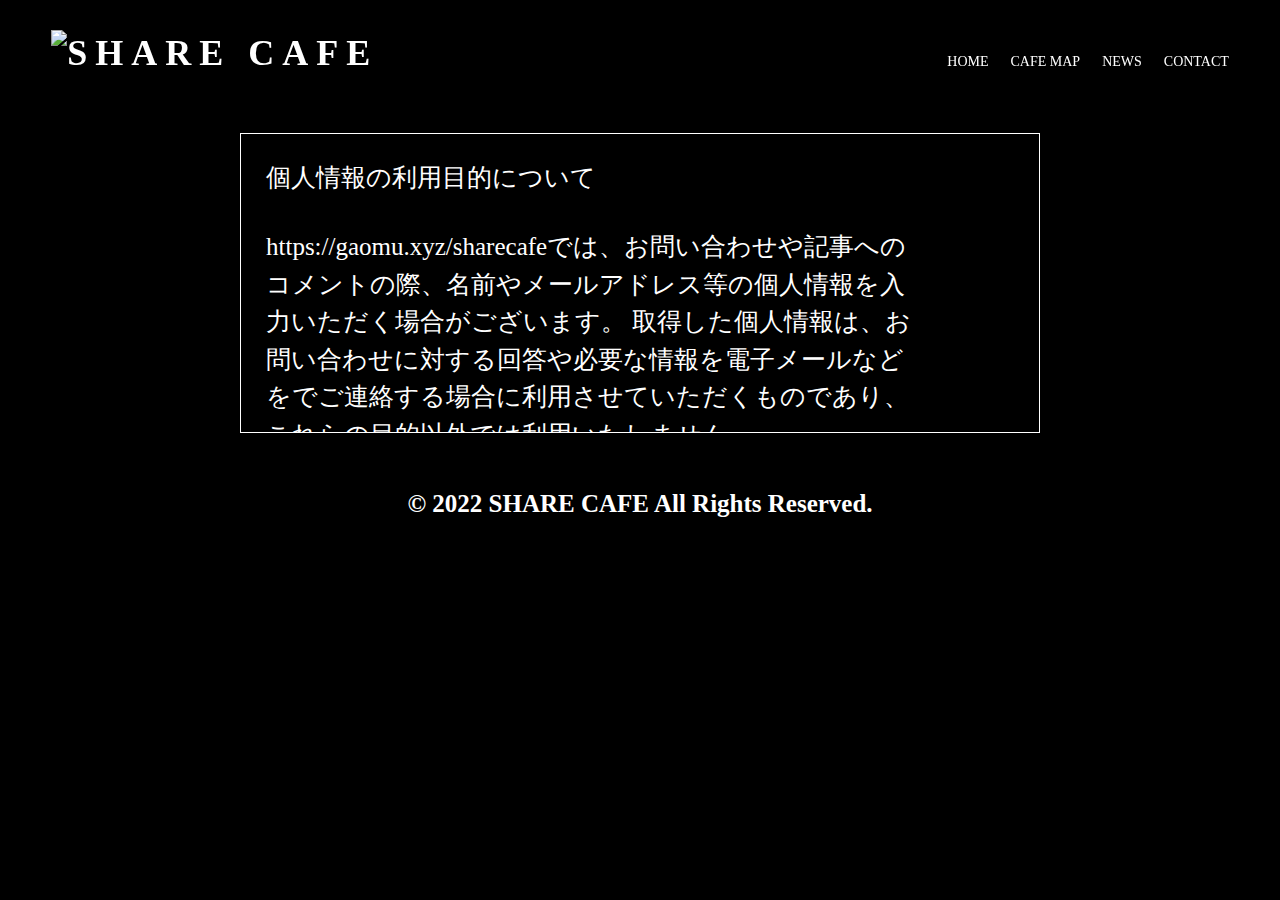
==== privacy.html @ 10fd426d "Rename purivacy.3html to privacy.html" ====
<!DOCTYPE html>  
<html lang="ja">
    <head>
        <meta charset="UTF-8">
        <title>プライバシーポリシー</title>
        <link rel="stylesheet" href="stylesheet3.css">
        <body style="background-color:black;">
            <meta http-equiv="Content-Type" content="text/html; charset=utf-8" />
     
     <style>
            #sort {
                display: flex;
                flex-wrap: wrap;
            }
            div {
              margin-right: 100px;
            }
        </style>
      </hed>
      
      <body style="margin:0;margin-left:0;'>
      
      <body>
        <div id="wrapper">
            <header>
            <h1><a href="index.html"><img src="images/logo.jpg"widht="auto"height="auto"alt="SHARE CAFE"></a>
            </h1>
                 <nav class="pc-nav">
                 <ul>
                     <li><a href="index.html#head">HOME</a></li>
                     <li><a href="index.html#MAP">CAFE MAP</a></li>
                     <li><a href="index.html#NEWS">NEWS</a></li>
                     <li><a href="index.html#CONTACT">CONTACT</a></li>
                 </ul>
                 </nav>
            </header>
            
            
　　　　　　　　　　　<!-- privacy-policy -->
<div class="privacy-policy">
    <div class="privacy-policy__item">
        <p class="privacy-policy__item__title">個人情報の利用目的について</p>
        <p class="privacy-policy__item__desc">https://gaomu.xyz/sharecafeでは、お問い合わせや記事へのコメントの際、名前やメールアドレス等の個人情報を入力いただく場合がございます。
取得した個人情報は、お問い合わせに対する回答や必要な情報を電子メールなどをでご連絡する場合に利用させていただくものであり、これらの目的以外では利用いたしません。</p>
    </div>
    <div class="privacy-policy__item">
        <p class="privacy-policy__item__title">広告について</p>
        <p class="privacy-policy__item__desc">https://gaomu.xyz/sharecafeでは、第三者配信の広告サービス（Googleアドセンス、A8.net）を利用しており、ユーザーの興味に応じた商品やサービスの広告を表示するため、クッキー（Cookie）を使用しております。
クッキーを使用することで当サイトはお客様のコンピュータを識別できるようになりますが、お客様個人を特定できるものではありません。

Cookieを無効にする方法やGoogleアドセンスに関する詳細は「広告 – ポリシーと規約 – Google」をご確認ください。

また、https://gaomu.xyz/sharecafeは、Amazon.co.jpを宣伝しリンクすることによってサイトが紹介料を獲得できる手段を提供することを目的に設定されたアフィリエイトプログラムである、Amazonアソシエイト・プログラムの参加者です。
</p>
    </div>
    <div class="privacy-policy__item">
        <p class="privacy-policy__item__title">アクセス解析ツールについて</p>
        <p class="privacy-policy__item__desc">当ブログでは、Googleによるアクセス解析ツール「Googleアナリティクス」を利用しています。このGoogleアナリティクスはトラフィックデータの収集のためにクッキー（Cookie）を使用しております。トラフィックデータは匿名で収集されており、個人を特定するものではありません。</p>
    </div>
    <div class="privacy-policy__item">
        <p class="privacy-policy__item__title">コメントについて</p>
        <p class="privacy-policy__item__desc">https://gaomu.xyz/sharecafeへのコメントを残す際に、IP アドレスを収集しています。
これはブログの標準機能としてサポートされている機能で、スパムや荒らしへの対応以外にこのIPアドレスを使用することはありません。


なお、全てのコメントは管理人が事前にその内容を確認し、承認した上での掲載となります。あらかじめご了承ください。</p>
    </div>
    <div class="privacy-policy__item">
        <p class="privacy-policy__item__title">データの送信先について</p>
        <p class="privacy-policy__item__desc">サイトにコメントを残したことがある場合、私たちが保持するあなたについての個人データ (提供したすべてのデータを含む) をエクスポートファイルとして受け取るリクエストを行うことができます。また、個人データの消去リクエストを行うこともできます。これには、管理、法律、セキュリティ目的のために保持する義務があるデータは含まれません。</p>
    </div>
    <div class="privacy-policy__item">
        <p class="privacy-policy__item__title">免責事項</p>
        <p class="privacy-policy__item__desc">https://gaomu.xyz/sharecafeからのリンクやバナーなどで移動したサイトで提供される情報、サービス等について一切の責任を負いません。

またhttps://gaomu.xyz/sharecafeのコンテンツ・情報について、できる限り正確な情報を提供するように努めておりますが、正確性や安全性を保証するものではありません。情報が古くなっていることもございます。

当サイトに掲載された内容によって生じた損害等の一切の責任を負いかねますのでご了承ください。</p>
    </div>
    <div class="privacy-policy__item">
        <p class="privacy-policy__item__title">リンクについて</p>
        <p class="privacy-policy__item__desc">https://gaomu.xyz/sharecafeは基本的にリンクフリーです。リンクを行う場合の許可や連絡は不要です。

ただし、インラインフレームの使用や画像の直リンクはご遠慮ください。</p>
    </div>
</div>

<div id="footer">
            <p>&copy; 2022 SHARE CAFE All Rights Reserved.</p>
        </div>
    </body>
</html> 
</body>
---- stylesheet3.css ----
@charset "utf-8";


body {
    width: 100%;
	margin: 0;
	padding: 0;
	font-family: "ヒラギノ角ゴ Pro W3", "Hiragino Kaku Gothic Pro", "メイリオ", Meiryo, Osaka, "ＭＳ Ｐゴシック", "MS PGothic", sans-serif;
	color: #333;
	font-size: 13px;
	line-height: 150%;
}


/* -------------------- wrapper -------------------- */
#wrapper {
    width: 100%;
    margin: auto;
    padding: 0px;
    border: 0px;
    background-color: #FFF;	
    top: 10px;
    position: relative;
}

/* -------------------- head -------------------- */
#head {
  	width: auto;
  }
  #head h1 {
 	 width: auto;
 	 margin: auto auto auto auto;
  }
  
  #head{
 	 width: auto;
 	 height: auto;
  }
  

/* -------------------- footer -------------------- */
#footer{
    width: 100%
}

#footer {
	clear: both;
	width: 100%;
	height: auto;
	background: #000000;
	color: #FFF;
	font-weight: bold;
	text-align: center;
}

/*!
 * Font Awesome Free 5.15.4 by @fontawesome - https://fontawesome.com
 * License - https://fontawesome.com/license/free (Icons: CC BY 4.0, Fonts: SIL OFL 1.1, Code: MIT License)
 */


/*
	Dimension by HTML5 UP
	html5up.net | @ajlkn
	Free for personal and commercial use under the CCA 3.0 license (html5up.net/license)
*/

html, body, div, span, applet, object,
iframe, h1, h2, h3, h4, h5, h6, p, blockquote,
pre, a, abbr, acronym, address, big, cite,
code, del, dfn, em, img, ins, kbd, q, s, samp,
small, strike, strong, sub, sup, tt, var, b,
u, i, center, dl, dt, dd, ol, ul, li, fieldset,
form, label, legend, table, caption, tbody,
tfoot, thead, tr, th, td, article, aside,
canvas, details, embed, figure, figcaption,
footer, header, hgroup, menu, nav, output, ruby,
section, summary, time, mark, audio, video {
	margin: 0;
	padding: 0;
	border: 0;
	font-size: 100%;
	font: inherit;
	vertical-align: baseline;}

article, aside, details, figcaption, figure,
footer, header, hgroup, menu, nav, section {
	display: block;}

body {
	line-height: 1;
}

ol, ul {
	list-style: none;
}

blockquote, q {
	quotes: none;
}

	blockquote:before, blockquote:after, q:before, q:after {
		content: '';
		content: none;
	}

table {
	border-collapse: collapse;
	border-spacing: 0;
}

body {
	-webkit-text-size-adjust: none;
}

mark {
	background-color: transparent;
	color: inherit;
}

input::-moz-focus-inner {
	border: 0;
	padding: 0;
}

input, select, textarea {
	-moz-appearance: none;
	-webkit-appearance: none;
	-ms-appearance: none;
	appearance: none;
}

/* Basic */

	@-ms-viewport {
		width: device-width;
	}

	@media screen and (max-width: 480px) {

		html, body {
			min-width: 320px;
		}

	}

	html {
		box-sizing: border-box;
	}

	*, *:before, *:after {
		box-sizing: inherit;
	}

	body {
		background: #1b1f22;
	}

		body.is-preload *, body.is-preload *:before, body.is-preload *:after {
			-moz-animation: none !important;
			-webkit-animation: none !important;
			-ms-animation: none !important;
			animation: none !important;
			-moz-transition: none !important;
			-webkit-transition: none !important;
			-ms-transition: none !important;
			transition: none !important;
		}

/* Type */

	html {
		font-size: 16pt;
	}

		@media screen and (max-width: 1680px) {

			html {
				font-size: 12pt;
			}

		}

		@media screen and (max-width: 736px) {

			html {
				font-size: 11pt;
			}

		}

		@media screen and (max-width: 360px) {

			html {
				font-size: 10pt;
			}

		}

	body, input, select, textarea {
		color: #ffffff;
		font-family: "Source Sans Pro", sans-serif;
		font-weight: 300;
		font-size: 1rem;
		line-height: 1.65;
	}

	a {
		-moz-transition: color 0.2s ease-in-out, background-color 0.2s ease-in-out, border-bottom-color 0.2s ease-in-out;
		-webkit-transition: color 0.2s ease-in-out, background-color 0.2s ease-in-out, border-bottom-color 0.2s ease-in-out;
		-ms-transition: color 0.2s ease-in-out, background-color 0.2s ease-in-out, border-bottom-color 0.2s ease-in-out;
		transition: color 0.2s ease-in-out, background-color 0.2s ease-in-out, border-bottom-color 0.2s ease-in-out;
		text-decoration: none;
		color: inherit;
	}


	strong, b {
		color: #ffffff;
		font-weight: 600;
	}

	em, i {
		font-style: italic;
	}

	p {
		margin: 0 0 2rem 0;
	}

	h1, h2, h3, h4, h5, h6 {
		color: #ffffff;
		font-weight: 600;
		line-height: 1.5;
		margin: 0 0 1rem 0;
		text-transform: uppercase;
		letter-spacing: 0.2rem;
	}

		h1 a, h2 a, h3 a, h4 a, h5 a, h6 a {
			color: inherit;
			text-decoration: none;
		}

		h1.major, h2.major, h3.major, h4.major, h5.major, h6.major {
			border-bottom: solid 1px #ffffff;
			width: -moz-max-content;
			width: -webkit-max-content;
			width: -ms-max-content;
			width: max-content;
			padding-bottom: 0.5rem;
			margin: 0 0 2rem 0;
		}

	h1 {
		font-size: 2.25rem;
		line-height: 1.3;
		letter-spacing: 0.5rem;
	}

	h2 {
		font-size: 1.5rem;
		line-height: 1.4;
		letter-spacing: 0.5rem;
	}

	h3 {
		font-size: 1rem;
	}

	h4 {
		font-size: 0.8rem;
	}

	h5 {
		font-size: 0.7rem;
	}

	h6 {
		font-size: 0.6rem;
	}

	@media screen and (max-width: 736px) {

		h1 {
			font-size: 1.75rem;
			line-height: 1.4;
		}

		h2 {
			font-size: 1.25em;
			line-height: 1.5;
		}

	}

	sub {
		font-size: 0.8rem;
		position: relative;
		top: 0.5rem;
	}

	sup {
		font-size: 0.8rem;
		position: relative;
		top: -0.5rem;
	}

	blockquote {
		border-left: solid 4px #ffffff;
		font-style: italic;
		margin: 0 0 2rem 0;
		padding: 0.5rem 0 0.5rem 2rem;
	}

	code {
		background: rgba(255, 255, 255, 0.075);
		border-radius: 4px;
		font-family: "Courier New", monospace;
		font-size: 0.9rem;
		margin: 0 0.25rem;
		padding: 0.25rem 0.65rem;
	}

	pre {
		-webkit-overflow-scrolling: touch;
		font-family: "Courier New", monospace;
		font-size: 0.9rem;
		margin: 0 0 2rem 0;
	}

		pre code {
			display: block;
			line-height: 1.75;
			padding: 1rem 1.5rem;
			overflow-x: auto;
		}

	hr {
		border: 0;
		border-bottom: solid 1px #ffffff;
		margin: 2.75rem 0;
	}

	.align-left {
		text-align: left;
	}

	.align-center {
		text-align: center;
	}

	.align-right {
		text-align: right;
	}

/* Form */

	form {
		margin: 0 0 2rem 0;
	}

		form > :last-child {
			margin-bottom: 0;
		}

		form > .fields {
			display: -moz-flex;
			display: -webkit-flex;
			display: -ms-flex;
			display: flex;
			-moz-flex-wrap: wrap;
			-webkit-flex-wrap: wrap;
			-ms-flex-wrap: wrap;
			flex-wrap: wrap;
			width: calc(100% + 3rem);
			margin: -1.5rem 0 2rem -1.5rem;
		}

			form > .fields > .field {
				-moz-flex-grow: 0;
				-webkit-flex-grow: 0;
				-ms-flex-grow: 0;
				flex-grow: 0;
				-moz-flex-shrink: 0;
				-webkit-flex-shrink: 0;
				-ms-flex-shrink: 0;
				flex-shrink: 0;
				padding: 1.5rem 0 0 1.5rem;
				width: calc(100% - 1.5rem);
			}

				form > .fields > .field.half {
					width: calc(50% - 0.75rem);
				}

				form > .fields > .field.third {
					width: calc(100%/3 - 0.5rem);
				}

				form > .fields > .field.quarter {
					width: calc(25% - 0.375rem);
				}

		@media screen and (max-width: 480px) {

			form > .fields {
				width: calc(100% + 3rem);
				margin: -1.5rem 0 2rem -1.5rem;
			}

				form > .fields > .field {
					padding: 1.5rem 0 0 1.5rem;
					width: calc(100% - 1.5rem);
				}

					form > .fields > .field.half {
						width: calc(100% - 1.5rem);
					}

					form > .fields > .field.third {
						width: calc(100% - 1.5rem);
					}

					form > .fields > .field.quarter {
						width: calc(100% - 1.5rem);
					}

		}

	label {
		color: #ffffff;
		display: block;
		font-size: 0.8rem;
		font-weight: 300;
		letter-spacing: 0.2rem;
		line-height: 1.5;
		margin: 0 0 1rem 0;
		text-transform: uppercase;
	}

	input[type="text"],
	input[type="password"],
	input[type="email"],
	input[type="tel"],
	select,
	textarea {
		-moz-appearance: none;
		-webkit-appearance: none;
		-ms-appearance: none;
		appearance: none;
		-moz-transition: border-color 0.2s ease-in-out, box-shadow 0.2s ease-in-out, background-color 0.2s ease-in-out;
		-webkit-transition: border-color 0.2s ease-in-out, box-shadow 0.2s ease-in-out, background-color 0.2s ease-in-out;
		-ms-transition: border-color 0.2s ease-in-out, box-shadow 0.2s ease-in-out, background-color 0.2s ease-in-out;
		transition: border-color 0.2s ease-in-out, box-shadow 0.2s ease-in-out, background-color 0.2s ease-in-out;
		background-color: transparent;
		border-radius: 4px;
		border: solid 1px #ffffff;
		color: inherit;
		display: block;
		outline: 0;
		padding: 0 1rem;
		text-decoration: none;
		width: 80%;
	}

		input[type="text"]:invalid,
		input[type="password"]:invalid,
		input[type="email"]:invalid,
		input[type="tel"]:invalid,
		select:invalid,
		textarea:invalid {
			box-shadow: none;
		}

		input[type="text"]:focus,
		input[type="password"]:focus,
		input[type="email"]:focus,
		input[type="tel"]:focus,
		select:focus,
		textarea:focus {
			background: rgba(255, 255, 255, 0.075);
			border-color: #ffffff;
			box-shadow: 0 0 0 1px #ffffff;
		}

	select {
		background-image: url("data:image/svg+xml;charset=utf8,%3Csvg xmlns='http://www.w3.org/2000/svg' width='40' height='40' preserveAspectRatio='none' viewBox='0 0 40 40'%3E%3Cpath d='M9.4,12.3l10.4,10.4l10.4-10.4c0.2-0.2,0.5-0.4,0.9-0.4c0.3,0,0.6,0.1,0.9,0.4l3.3,3.3c0.2,0.2,0.4,0.5,0.4,0.9 c0,0.4-0.1,0.6-0.4,0.9L20.7,31.9c-0.2,0.2-0.5,0.4-0.9,0.4c-0.3,0-0.6-0.1-0.9-0.4L4.3,17.3c-0.2-0.2-0.4-0.5-0.4-0.9 c0-0.4,0.1-0.6,0.4-0.9l3.3-3.3c0.2-0.2,0.5-0.4,0.9-0.4S9.1,12.1,9.4,12.3z' fill='%23ffffff' /%3E%3C/svg%3E");
		background-size: 1.25rem;
		background-repeat: no-repeat;
		background-position: calc(100% - 1rem) center;
		height: 2.75rem;
		padding-right: 2.75rem;
		text-overflow: ellipsis;
	}

		select option {
			color: #ffffff;
			background: #1b1f22;
		}

		select:focus::-ms-value {
			background-color: transparent;
		}

		select::-ms-expand {
			display: none;
		}

	input[type="text"],
	input[type="password"],
	input[type="email"],
	select {
		height: 2.75rem;
	}

	textarea {
		padding: 0.75rem 1rem;
	}

	input[type="checkbox"],
	input[type="radio"] {
		-moz-appearance: none;
		-webkit-appearance: none;
		-ms-appearance: none;
		appearance: none;
		display: block;
		float: left;
		margin-right: -2rem;
		opacity: 0;
		width: 1rem;
		z-index: -1;
	}

		input[type="checkbox"] + label,
		input[type="radio"] + label {
			text-decoration: none;
			-moz-user-select: none;
			-webkit-user-select: none;
			-ms-user-select: none;
			user-select: none;
			color: #ffffff;
			cursor: pointer;
			display: inline-block;
			font-size: 0.8rem;
			font-weight: 300;
			margin: 0 0 0.5rem 0;
			padding-left: 2.65rem;
			padding-right: 0.75rem;
			position: relative;
		}

			input[type="checkbox"] + label:before,
			input[type="radio"] + label:before {
				-moz-osx-font-smoothing: grayscale;
				-webkit-font-smoothing: antialiased;
				display: inline-block;
				font-style: normal;
				font-variant: normal;
				text-rendering: auto;
				line-height: 1;
				text-transform: none !important;
				font-family: 'Font Awesome 5 Free';
				font-weight: 900;
			}

			input[type="checkbox"] + label:before,
			input[type="radio"] + label:before {
				-moz-transition: border-color 0.2s ease-in-out, box-shadow 0.2s ease-in-out, background-color 0.2s ease-in-out;
				-webkit-transition: border-color 0.2s ease-in-out, box-shadow 0.2s ease-in-out, background-color 0.2s ease-in-out;
				-ms-transition: border-color 0.2s ease-in-out, box-shadow 0.2s ease-in-out, background-color 0.2s ease-in-out;
				transition: border-color 0.2s ease-in-out, box-shadow 0.2s ease-in-out, background-color 0.2s ease-in-out;
				border-radius: 4px;
				border: solid 1px #ffffff;
				content: '';
				display: inline-block;
				height: 1.65rem;
				left: 0;
				line-height: 1.65rem;
				position: absolute;
				text-align: center;
				top: -0.15rem;
				width: 1.65rem;
			}

		input[type="checkbox"]:checked + label:before,
		input[type="radio"]:checked + label:before {
			background: #ffffff !important;
			border-color: #ffffff !important;
			color: #1b1f22;
			content: '\f00c';
		}

		input[type="checkbox"]:focus + label:before,
		input[type="radio"]:focus + label:before {
			background: rgba(255, 255, 255, 0.075);
			border-color: #ffffff;
			box-shadow: 0 0 0 1px #ffffff;
		}

	input[type="checkbox"] + label:before {
		border-radius: 4px;
	}

	input[type="radio"] + label:before {
		border-radius: 100%;
	}

	::-webkit-input-placeholder {
		color: rgba(255, 255, 255, 0.5) !important;
		opacity: 1.0;
	}

	:-moz-placeholder {
		color: rgba(255, 255, 255, 0.5) !important;
		opacity: 1.0;
	}

	::-moz-placeholder {
		color: rgba(255, 255, 255, 0.5) !important;
		opacity: 1.0;
	}

	:-ms-input-placeholder {
		color: rgba(255, 255, 255, 0.5) !important;
		opacity: 1.0;
	}

	.formerize-placeholder {
		color: rgba(255, 255, 255, 0.5) !important;
		opacity: 1.0;
	}

/* Box */

	.box {
		border-radius: 4px;
		border: solid 1px #ffffff;
		margin-bottom: 2rem;
		padding: 1.5em;
	}

		.box > :last-child,
		.box > :last-child > :last-child,
		.box > :last-child > :last-child > :last-child {
			margin-bottom: 0;
		}

		.box.alt {
			border: 0;
			border-radius: 0;
			padding: 0;
		}

/* Icon */

	.icon {
		text-decoration: none;
		border-bottom: none;
		position: relative;
	}

		.icon:before {
			-moz-osx-font-smoothing: grayscale;
			-webkit-font-smoothing: antialiased;
			display: inline-block;
			font-style: normal;
			font-variant: normal;
			text-rendering: auto;
			line-height: 1;
			text-transform: none !important;
			font-family: 'Font Awesome 5 Free';
			font-weight: 400;
		}

		.icon > .label {
			display: none;
		}

		.icon:before {
			line-height: inherit;
		}

		.icon.solid:before {
			font-weight: 900;
		}

		.icon.brands:before {
			font-family: 'Font Awesome 5 Brands';
		}

/* Image */

	.image {
		border-radius: 4px;
		border: 0;
		display: inline-block;
		position: relative;
	}

		.image:before {
			pointer-events: none;
			background-image: url("../../images/overlay.png");
			background-color: rgba(19, 21, 25, 0.5);
			border-radius: 4px;
			content: '';
			display: block;
			height: 100%;
			left: 0;
			opacity: 0.5;
			position: absolute;
			top: 0;
			width: 100%;
		}

		.image img {
			border-radius: 4px;
			display: block;
		}

		.image.left, .image.right {
			max-width: 40%;
		}

			.image.left img, .image.right img {
				width: 100%;
			}

		.image.left {
			float: left;
			padding: 0 1.5em 1em 0;
			top: 0.25em;
		}

		.image.right {
			float: right;
			padding: 0 0 1em 1.5em;
			top: 0.25em;
		}

		.image.fit {
			display: block;
			margin: 0 0 2rem 0;
			width: 100%;
		}

			.image.fit img {
				width: 100%;
			}

		.image.main {
			display: block;
			margin: 2.5rem 0;
			width: 100%;
		}

			.image.main img {
				width: 100%;
			}

		@media screen and (max-width: 736px) {

			.image.main {
				margin: 2rem 0;
			}

		}

		@media screen and (max-width: 480px) {

			.image.main {
				margin: 1.5rem 0;
			}

		}

/* List */

	ol {
		list-style: decimal;
		margin: 0 0 2rem 0;
		padding-left: 1.25em;
	}

		ol li {
			padding-left: 0.25em;
		}

	ul {
		list-style: disc;
		margin: 0 0 2rem 0;
		padding-left: 1em;
	}

		ul li {
			padding-left: 0.5em;
		}

		ul.alt {
			list-style: none;
			padding-left: 0;
		}

			ul.alt li {
				border-top: solid 1px #ffffff;
				padding: 0.5em 0;
			}

				ul.alt li:first-child {
					border-top: 0;
					padding-top: 0;
				}

	dl {
		margin: 0 0 2rem 0;
	}

		dl dt {
			display: block;
			font-weight: 600;
			margin: 0 0 1rem 0;
		}

		dl dd {
			margin-left: 2rem;
		}

/* Actions */

	ul.actions {
		display: -moz-flex;
		display: -webkit-flex;
		display: -ms-flex;
		display: flex;
		cursor: default;
		list-style: none;
		margin-left: -1rem;
		padding-left: 0;
	}

		ul.actions li {
			padding: 0 0 0 1rem;
			vertical-align: middle;
		}

		ul.actions.special {
			-moz-justify-content: center;
			-webkit-justify-content: center;
			-ms-justify-content: center;
			justify-content: center;
			width: 100%;
			margin-left: 0;
		}

			ul.actions.special li:first-child {
				padding-left: 0;
			}

		ul.actions.stacked {
			-moz-flex-direction: column;
			-webkit-flex-direction: column;
			-ms-flex-direction: column;
			flex-direction: column;
			margin-left: 0;
		}

			ul.actions.stacked li {
				padding: 1.3rem 0 0 0;
			}

				ul.actions.stacked li:first-child {
					padding-top: 0;
				}

		ul.actions.fit {
			width: calc(100% + 1rem);
		}

			ul.actions.fit li {
				-moz-flex-grow: 1;
				-webkit-flex-grow: 1;
				-ms-flex-grow: 1;
				flex-grow: 1;
				-moz-flex-shrink: 1;
				-webkit-flex-shrink: 1;
				-ms-flex-shrink: 1;
				flex-shrink: 1;
				width: 100%;
			}

				ul.actions.fit li > * {
					width: 100%;
				}

			ul.actions.fit.stacked {
				width: 100%;
			}

		@media screen and (max-width: 480px) {

			ul.actions:not(.fixed) {
				-moz-flex-direction: column;
				-webkit-flex-direction: column;
				-ms-flex-direction: column;
				flex-direction: column;
				margin-left: 0;
				width: 100% !important;
			}

				ul.actions:not(.fixed) li {
					-moz-flex-grow: 1;
					-webkit-flex-grow: 1;
					-ms-flex-grow: 1;
					flex-grow: 1;
					-moz-flex-shrink: 1;
					-webkit-flex-shrink: 1;
					-ms-flex-shrink: 1;
					flex-shrink: 1;
					padding: 1rem 0 0 0;
					text-align: center;
					width: 100%;
				}

					ul.actions:not(.fixed) li > * {
						width: 100%;
					}

					ul.actions:not(.fixed) li:first-child {
						padding-top: 0;
					}

					ul.actions:not(.fixed) li input[type="submit"],
					ul.actions:not(.fixed) li input[type="reset"],
					ul.actions:not(.fixed) li input[type="button"],
					ul.actions:not(.fixed) li button,
					ul.actions:not(.fixed) li .button {
						width: 100%;
					}

						ul.actions:not(.fixed) li input[type="submit"].icon:before,
						ul.actions:not(.fixed) li input[type="reset"].icon:before,
						ul.actions:not(.fixed) li input[type="button"].icon:before,
						ul.actions:not(.fixed) li button.icon:before,
						ul.actions:not(.fixed) li .button.icon:before {
							margin-left: -0.5em;
						}

		}

/* Icons */

	ul.icons {
		cursor: default;
		list-style: none;
		padding-left: 0;
	}

		ul.icons li {
			display: inline-block;
			padding: 0 0.75em 0 0;
		}

			ul.icons li:last-child {
				padding-right: 0;
			}

			ul.icons li a {
				border-radius: 100%;
				box-shadow: inset 0 0 0 1px #ffffff;
				display: inline-block;
				height: 2.25rem;
				line-height: 2.25rem;
				text-align: center;
				width: 2.25rem;
			}

				ul.icons li a:hover {
					background-color: rgba(255, 255, 255, 0.075);
				}

				ul.icons li a:active {
					background-color: rgba(255, 255, 255, 0.175);
				}

/* Table */

	.table-wrapper {
		-webkit-overflow-scrolling: touch;
		overflow-x: auto;
	}

	table {
		margin: 0 0 2rem 0;
		width: 100%;
	}

		table tbody tr {
			border: solid 1px #ffffff;
			border-left: 0;
			border-right: 0;
		}

			table tbody tr:nth-child(2n + 1) {
				background-color: rgba(255, 255, 255, 0.075);
			}

		table td {
			padding: 0.75em 0.75em;
		}

		table th {
			color: #ffffff;
			font-size: 0.9em;
			font-weight: 600;
			padding: 0 0.75em 0.75em 0.75em;
			text-align: left;
		}

		table thead {
			border-bottom: solid 2px #ffffff;
		}

		table tfoot {
			border-top: solid 2px #ffffff;
		}

		table.alt {
			border-collapse: separate;
		}

			table.alt tbody tr td {
				border: solid 1px #ffffff;
				border-left-width: 0;
				border-top-width: 0;
			}

				table.alt tbody tr td:first-child {
					border-left-width: 1px;
				}

			table.alt tbody tr:first-child td {
				border-top-width: 1px;
			}

			table.alt thead {
				border-bottom: 0;
			}

			table.alt tfoot {
				border-top: 0;
			}

/* Button */

	input[type="submit"],
	input[type="reset"],
	input[type="button"],
	button,
	.button {
		-moz-appearance: none;
		-webkit-appearance: none;
		-ms-appearance: none;
		appearance: none;
		-moz-transition: background-color 0.2s ease-in-out, color 0.2s ease-in-out;
		-webkit-transition: background-color 0.2s ease-in-out, color 0.2s ease-in-out;
		-ms-transition: background-color 0.2s ease-in-out, color 0.2s ease-in-out;
		transition: background-color 0.2s ease-in-out, color 0.2s ease-in-out;
		background-color: transparent;
		border-radius: 4px;
		border: 0;
		box-shadow: inset 0 0 0 1px #ffffff;
		color: #ffffff !important;
		cursor: pointer;
		display: inline-block;
		font-size: 0.8rem;
		font-weight: 300;
		height: 2.75rem;
		letter-spacing: 0.2rem;
		line-height: 2.75rem;
		outline: 0;
		padding: 0 1.25rem 0 1.35rem;
		text-align: center;
		text-decoration: none;
		text-transform: uppercase;
		white-space: nowrap;
	}

		input[type="submit"]:hover,
		input[type="reset"]:hover,
		input[type="button"]:hover,
		button:hover,
		.button:hover {
			background-color: rgba(255, 255, 255, 0.075);
		}

		input[type="submit"]:active,
		input[type="reset"]:active,
		input[type="button"]:active,
		button:active,
		.button:active {
			background-color: rgba(255, 255, 255, 0.175);
		}

		input[type="submit"].icon:before,
		input[type="reset"].icon:before,
		input[type="button"].icon:before,
		button.icon:before,
		.button.icon:before {
			margin-right: 0.5em;
		}

		input[type="submit"].fit,
		input[type="reset"].fit,
		input[type="button"].fit,
		button.fit,
		.button.fit {
			width: 100%;
		}

		input[type="submit"].small,
		input[type="reset"].small,
		input[type="button"].small,
		button.small,
		.button.small {
			font-size: 0.6rem;
			height: 2.0625rem;
			line-height: 2.0625rem;
		}

		input[type="submit"].primary,
		input[type="reset"].primary,
		input[type="button"].primary,
		button.primary,
		.button.primary {
			background-color: #ffffff;
			color: #1b1f22 !important;
			font-weight: 600;
		}

		input[type="submit"].disabled, input[type="submit"]:disabled,
		input[type="reset"].disabled,
		input[type="reset"]:disabled,
		input[type="button"].disabled,
		input[type="button"]:disabled,
		button.disabled,
		button:disabled,
		.button.disabled,
		.button:disabled {
			pointer-events: none;
			cursor: default;
			opacity: 0.25;
		}

	input[type="submit"],
	input[type="reset"],
	input[type="button"],
	button {
		line-height: calc(2.75rem - 2px);
	}

/* BG */

	#bg {
		-moz-transform: scale(1.0);
		-webkit-transform: scale(1.0);
		-ms-transform: scale(1.0);
		transform: scale(1.0);
		-webkit-backface-visibility: hidden;
		position: fixed;
		top: 0;
		left: 0;
		width: 100%;
		height: 100vh;
		z-index: 1;
	}

		#bg:before, #bg:after {
			content: '';
			display: block;
			position: absolute;
			top: 0;
			left: 0;
			width: 100%;
			height: 100%;
		}

		#bg:before {
			-moz-transition: background-color 2.5s ease-in-out;
			-webkit-transition: background-color 2.5s ease-in-out;
			-ms-transition: background-color 2.5s ease-in-out;
			transition: background-color 2.5s ease-in-out;
			-moz-transition-delay: 0.75s;
			-webkit-transition-delay: 0.75s;
			-ms-transition-delay: 0.75s;
			transition-delay: 0.75s;
			background-image: linear-gradient(to top, rgba(19, 21, 25, 0.5), rgba(19, 21, 25, 0.5)), url("../../images/overlay.png");
			background-size: auto,
 256px 256px;
			background-position: center,
 center;
			background-repeat: no-repeat,
 repeat;
			z-index: 2;
		}

		#bg:after {
			-moz-transform: scale(1.125);
			-webkit-transform: scale(1.125);
			-ms-transform: scale(1.125);
			transform: scale(1.125);
			-moz-transition: -moz-transform 0.325s ease-in-out, -moz-filter 0.325s ease-in-out;
			-webkit-transition: -webkit-transform 0.325s ease-in-out, -webkit-filter 0.325s ease-in-out;
			-ms-transition: -ms-transform 0.325s ease-in-out, -ms-filter 0.325s ease-in-out;
			transition: transform 0.325s ease-in-out, filter 0.325s ease-in-out;
			background-image: url("../../images/bg.jpg");
			background-position: center;
			background-size: cover;
			background-repeat: no-repeat;
			z-index: 1;
		}

		body.is-article-visible #bg:after {
			-moz-transform: scale(1.0825);
			-webkit-transform: scale(1.0825);
			-ms-transform: scale(1.0825);
			transform: scale(1.0825);
			-moz-filter: blur(0.2rem);
			-webkit-filter: blur(0.2rem);
			-ms-filter: blur(0.2rem);
			filter: blur(0.2rem);
		}

		body.is-preload #bg:before {
			background-color: #000000;
		}

/* Wrapper */

	#wrapper {
		display: -moz-flex;
		display: -webkit-flex;
		display: -ms-flex;
		display: flex;
		-moz-flex-direction: column;
		-webkit-flex-direction: column;
		-ms-flex-direction: column;
		flex-direction: column;
		-moz-align-items: center;
		-webkit-align-items: center;
		-ms-align-items: center;
		align-items: center;
		-moz-justify-content: space-between;
		-webkit-justify-content: space-between;
		-ms-justify-content: space-between;
		justify-content: space-between;
		position: relative;
		min-height: 100vh;
		width: 100%;
		padding: 4rem 2rem;
		z-index: 3;
	}

		#wrapper:before {
			content: '';
			display: block;
		}

		@media screen and (max-width: 1680px) {

			#wrapper {
				padding: 3rem 2rem;
			}

		}

		@media screen and (max-width: 736px) {

			#wrapper {
				padding: 2rem 1rem;
			}

		}

		@media screen and (max-width: 480px) {

			#wrapper {
				padding: 1rem;
			}

		}

/* Header */

	#header {
		display: -moz-flex;
		display: -webkit-flex;
		display: -ms-flex;
		display: flex;
		-moz-flex-direction: column;
		-webkit-flex-direction: column;
		-ms-flex-direction: column;
		flex-direction: column;
		-moz-align-items: center;
		-webkit-align-items: center;
		-ms-align-items: center;
		align-items: center;
		-moz-transition: -moz-transform 0.325s ease-in-out, -moz-filter 0.325s ease-in-out, opacity 0.325s ease-in-out;
		-webkit-transition: -webkit-transform 0.325s ease-in-out, -webkit-filter 0.325s ease-in-out, opacity 0.325s ease-in-out;
		-ms-transition: -ms-transform 0.325s ease-in-out, -ms-filter 0.325s ease-in-out, opacity 0.325s ease-in-out;
		transition: transform 0.325s ease-in-out, filter 0.325s ease-in-out, opacity 0.325s ease-in-out;
		background-image: -moz-radial-gradient(rgba(0, 0, 0, 0.25) 25%, rgba(0, 0, 0, 0) 55%);
		background-image: -webkit-radial-gradient(rgba(0, 0, 0, 0.25) 25%, rgba(0, 0, 0, 0) 55%);
		background-image: -ms-radial-gradient(rgba(0, 0, 0, 0.25) 25%, rgba(0, 0, 0, 0) 55%);
		background-image: radial-gradient(rgba(0, 0, 0, 0.25) 25%, rgba(0, 0, 0, 0) 55%);
		max-width: 100%;
		text-align: center;
	}

		#header > * {
			-moz-transition: opacity 0.325s ease-in-out;
			-webkit-transition: opacity 0.325s ease-in-out;
			-ms-transition: opacity 0.325s ease-in-out;
			transition: opacity 0.325s ease-in-out;
			position: relative;
			margin-top: 3.5rem;
		}

			#header > *:before {
				content: '';
				display: block;
				position: absolute;
				top: calc(-3.5rem - 1px);
				left: calc(50% - 1px);
				width: 1px;
				height: calc(3.5rem + 1px);
				background: #ffffff;
			}

		#header > :first-child {
			margin-top: 0;
		}

			#header > :first-child:before {
				display: none;
			}

		#header .logo {
			width: 5.5rem;
			height: 5.5rem;
			line-height: 5.5rem;
			border: solid 1px #ffffff;
			border-radius: 100%;
		}

			#header .logo .icon:before {
				font-size: 2rem;
			}

		#header .content {
			border-style: solid;
			border-color: #ffffff;
			border-top-width: 1px;
			border-bottom-width: 1px;
			max-width: 100%;
		}

			#header .content .inner {
				-moz-transition: max-height 0.75s ease, padding 0.75s ease, opacity 0.325s ease-in-out;
				-webkit-transition: max-height 0.75s ease, padding 0.75s ease, opacity 0.325s ease-in-out;
				-ms-transition: max-height 0.75s ease, padding 0.75s ease, opacity 0.325s ease-in-out;
				transition: max-height 0.75s ease, padding 0.75s ease, opacity 0.325s ease-in-out;
				-moz-transition-delay: 0.25s;
				-webkit-transition-delay: 0.25s;
				-ms-transition-delay: 0.25s;
				transition-delay: 0.25s;
				padding: 3rem 2rem;
				max-height: 40rem;
				overflow: hidden;
			}

				#header .content .inner > :last-child {
					margin-bottom: 0;
				}

			#header .content p {
				text-transform: uppercase;
				letter-spacing: 0.2rem;
				font-size: 0.8rem;
				line-height: 2;
			}

		#header nav ul {
			display: -moz-flex;
			display: -webkit-flex;
			display: -ms-flex;
			display: flex;
			margin-bottom: 0;
			list-style: none;
			padding-left: 0;
			border: solid 1px #ffffff;
			border-radius: 4px;
		}

			#header nav ul li {
				padding-left: 0;
				border-left: solid 1px #ffffff;
			}

				#header nav ul li:first-child {
					border-left: 0;
				}

				#header nav ul li a {
					display: block;
					min-width: 7.5rem;
					height: 2.75rem;
					line-height: 2.75rem;
					padding: 0 1.25rem 0 1.45rem;
					text-transform: uppercase;
					letter-spacing: 0.2rem;
					font-size: 0.8rem;
				}

					#header nav ul li a:hover {
						background-color: rgba(255, 255, 255, 0.075);
					}

					#header nav ul li a:active {
						background-color: rgba(255, 255, 255, 0.175);
					}

		#header nav.use-middle:after {
			content: '';
			display: block;
			position: absolute;
			top: 0;
			left: calc(50% - 1px);
			width: 1px;
			height: 100%;
			background: #ffffff;
		}

		#header nav.use-middle ul li.is-middle {
			border-left: 0;
		}

		body.is-article-visible #header {
			-moz-transform: scale(0.95);
			-webkit-transform: scale(0.95);
			-ms-transform: scale(0.95);
			transform: scale(0.95);
			-moz-filter: blur(0.1rem);
			-webkit-filter: blur(0.1rem);
			-ms-filter: blur(0.1rem);
			filter: blur(0.1rem);
			opacity: 0;
		}

		body.is-preload #header {
			-moz-filter: blur(0.125rem);
			-webkit-filter: blur(0.125rem);
			-ms-filter: blur(0.125rem);
			filter: blur(0.125rem);
		}

			body.is-preload #header > * {
				opacity: 0;
			}

			body.is-preload #header .content .inner {
				max-height: 0;
				padding-top: 0;
				padding-bottom: 0;
				opacity: 0;
			}

		@media screen and (max-width: 980px) {

			#header .content p br {
				display: none;
			}

		}

		@media screen and (max-width: 736px) {

			#header > * {
				margin-top: 2rem;
			}

				#header > *:before {
					top: calc(-2rem - 1px);
					height: calc(2rem + 1px);
				}

			#header .logo {
				width: 4.75rem;
				height: 4.75rem;
				line-height: 4.75rem;
			}

				#header .logo .icon:before {
					font-size: 1.75rem;
				}

			#header .content .inner {
				padding: 2.5rem 1rem;
			}

			#header .content p {
				line-height: 1.875;
			}

		}

		@media screen and (max-width: 480px) {

			#header {
				padding: 1.5rem 0;
			}

				#header .content .inner {
					padding: 2.5rem 0;
				}

				#header nav ul {
					-moz-flex-direction: column;
					-webkit-flex-direction: column;
					-ms-flex-direction: column;
					flex-direction: column;
					min-width: 10rem;
					max-width: 100%;
				}

					#header nav ul li {
						border-left: 0;
						border-top: solid 1px #ffffff;
					}

						#header nav ul li:first-child {
							border-top: 0;
						}

						#header nav ul li a {
							height: 3rem;
							line-height: 3rem;
							min-width: 0;
							width: 100%;
						}

				#header nav.use-middle:after {
					display: none;
				}

		}

/* Main */

	#main {
		-moz-flex-grow: 1;
		-webkit-flex-grow: 1;
		-ms-flex-grow: 1;
		flex-grow: 1;
		-moz-flex-shrink: 1;
		-webkit-flex-shrink: 1;
		-ms-flex-shrink: 1;
		flex-shrink: 1;
		display: -moz-flex;
		display: -webkit-flex;
		display: -ms-flex;
		display: flex;
		-moz-align-items: center;
		-webkit-align-items: center;
		-ms-align-items: center;
		align-items: center;
		-moz-justify-content: center;
		-webkit-justify-content: center;
		-ms-justify-content: center;
		justify-content: center;
		-moz-flex-direction: column;
		-webkit-flex-direction: column;
		-ms-flex-direction: column;
		flex-direction: column;
		position: relative;
		max-width: 100%;
		z-index: 3;
	}

		#main article {
			-moz-transform: translateY(0.25rem);
			-webkit-transform: translateY(0.25rem);
			-ms-transform: translateY(0.25rem);
			transform: translateY(0.25rem);
			-moz-transition: opacity 0.325s ease-in-out, -moz-transform 0.325s ease-in-out;
			-webkit-transition: opacity 0.325s ease-in-out, -webkit-transform 0.325s ease-in-out;
			-ms-transition: opacity 0.325s ease-in-out, -ms-transform 0.325s ease-in-out;
			transition: opacity 0.325s ease-in-out, transform 0.325s ease-in-out;
			padding: 4.5rem 2.5rem 1.5rem 2.5rem ;
			position: relative;
			width: 40rem;
			max-width: 100%;
			background-color: rgba(27, 31, 34, 0.85);
			border-radius: 4px;
			opacity: 0;
		}

			#main article.active {
				-moz-transform: translateY(0);
				-webkit-transform: translateY(0);
				-ms-transform: translateY(0);
				transform: translateY(0);
				opacity: 1;
			}

			#main article .close {
				display: block;
				position: absolute;
				top: 0;
				right: 0;
				width: 4rem;
				height: 4rem;
				cursor: pointer;
				text-indent: 4rem;
				overflow: hidden;
				white-space: nowrap;
			}

				#main article .close:before {
					-moz-transition: background-color 0.2s ease-in-out;
					-webkit-transition: background-color 0.2s ease-in-out;
					-ms-transition: background-color 0.2s ease-in-out;
					transition: background-color 0.2s ease-in-out;
					content: '';
					display: block;
					position: absolute;
					top: 0.75rem;
					left: 0.75rem;
					width: 2.5rem;
					height: 2.5rem;
					border-radius: 100%;
					background-position: center;
					background-image: url("data:image/svg+xml;charset=utf8,%3Csvg xmlns='http://www.w3.org/2000/svg' xmlns:xlink='http://www.w3.org/1999/xlink' width='20px' height='20px' viewBox='0 0 20 20' zoomAndPan='disable'%3E%3Cstyle%3Eline %7B stroke: %23ffffff%3B stroke-width: 1%3B %7D%3C/style%3E%3Cline x1='2' y1='2' x2='18' y2='18' /%3E%3Cline x1='18' y1='2' x2='2' y2='18' /%3E%3C/svg%3E");
					background-size: 20px 20px;
					background-repeat: no-repeat;
				}

				#main article .close:hover:before {
					background-color: rgba(255, 255, 255, 0.075);
				}

				#main article .close:active:before {
					background-color: rgba(255, 255, 255, 0.175);
				}

		@media screen and (max-width: 736px) {

			#main article {
				padding: 3.5rem 2rem 0.5rem 2rem ;
			}

				#main article .close:before {
					top: 0.875rem;
					left: 0.875rem;
					width: 2.25rem;
					height: 2.25rem;
					background-size: 14px 14px;
				}

		}

		@media screen and (max-width: 480px) {

			#main article {
				padding: 3rem 1.5rem 0.5rem 1.5rem ;
			}

		}

/* Footer */

	#footer {
		-moz-transition: -moz-transform 0.325s ease-in-out, -moz-filter 0.325s ease-in-out, opacity 0.325s ease-in-out;
		-webkit-transition: -webkit-transform 0.325s ease-in-out, -webkit-filter 0.325s ease-in-out, opacity 0.325s ease-in-out;
		-ms-transition: -ms-transform 0.325s ease-in-out, -ms-filter 0.325s ease-in-out, opacity 0.325s ease-in-out;
		transition: transform 0.325s ease-in-out, filter 0.325s ease-in-out, opacity 0.325s ease-in-out;
		width: 100%;
		max-width: 100%;
		margin-top: 2rem;
		text-align: center;
	}

		#footer .copyright {
			letter-spacing: 0.2rem;
			font-size: 0.6rem;
			opacity: 0.75;
			margin-bottom: 0;
			text-transform: uppercase;
		}

		body.is-article-visible #footer {
			-moz-transform: scale(0.95);
			-webkit-transform: scale(0.95);
			-ms-transform: scale(0.95);
			transform: scale(0.95);
			-moz-filter: blur(0.1rem);
			-webkit-filter: blur(0.1rem);
			-ms-filter: blur(0.1rem);
			filter: blur(0.1rem);
			opacity: 0;
		}

		body.is-preload #footer {
			opacity: 0;
		}
		/*
	Dimension by HTML5 UP
	html5up.net | @ajlkn
	Free for personal and commercial use under the CCA 3.0 license (html5up.net/license)
*/

/* BG */

	body.is-preload #bg:before {
		background-color: transparent;
	}

/* Header */

	body.is-preload #header {
		-moz-filter: none;
		-webkit-filter: none;
		-ms-filter: none;
		filter: none;
	}

		body.is-preload #header > * {
			opacity: 1;
		}

		body.is-preload #header .content .inner {
			max-height: none;
			padding: 3rem 2rem;
			opacity: 1;
		}

/* Main */

	#main article {
		opacity: 1;
		margin: 4rem 0 0 0;
	}
	
	/* -------------------- header -------------------- */
 header {
   padding: 30px 4% 10px;
   position: fixed;
   top: 0;
   width: 100%;
   background-color: #00000000;
   display: flex;
   align-items: center;
}

a {	
   text-decoration: none
   color: #fff;
}

ul {
   list-style: none;
   margin: 0;
}

ul {
   list-style: none;
   margin: 0;
   display: flex;
}

li {
   margin: 0 0 0 15px;
   font-size: 14px;
}

ul {
   margin: 0 0 0 auto;
}

nav {
   margin: 0 0 0 auto;
}

nav {
outline: none;
}


	nav:hover,
		li:hover {
			background-color: rgba(255, 255, 255, 0.075);
		}

	/* -------------------- MAP -------------------- */
:root {
  --white:#f1f1f1
}

body {
  font-family: Montserrat;
  font-size: 50px;
}

div > span {
  opacity: 0.15;
  font-size: 50px;
}
#A {
  opacity: 1;
  animation: flickerI 3s linear  reverse infinite;
}

#M {
  opacity: 1;
  animation: flickerI 2s linear  reverse infinite;
}

#P {
  opacity: 1;
  animation: flickerI 2s linear  reverse infinite;
}

@keyframes flickerI {
  0% {
    opacity: 0.4;
  }
  5% {
    opacity: 0.5;
  }
  10% {
    opacity: 0.6;
  }
  15% {
    opacity: 0.85;
  }
  25% {
    opacity: 0.5;
  }
  30% {
    opacity: 1;
  }
  35% {
    opacity: 0.1;
  }
  40% {
    opacity: 0.25;
  }
  45% {
    opacity: 0.5;
  }
  60% {
    opacity: 1;
  }
  70% {
    opacity: 0.85;
  }
  80% {
    opacity: 0.4;
  }
  90% {
    opacity: 0.5;
  }
  100% {
    opacity: 1;
  }
}

@keyframes flickerLG {
  0% {
    opacity: 0.19;
  }
  5% {
    opacity: 0.2;
  }
  10% {
    opacity: 0.25;
  }
  15% {
    opacity: 0.35;
  }
  25% {
    opacity: 0.2;
  }
  30% {
    opacity: 0.4;
  }
  35% {
    opacity: 0.1;
  }
  40% {
    opacity: 0.25;
  }
  45% {
    opacity: 0.2;
  }
  60% {
    opacity: 0.4;
  }
  70% {
    opacity: 0.35;
  }
  80% {
    opacity: 0.4;
  }
  90% {
    opacity: 0.2;
  }
  100% {
    opacity: 0.4;
  }
}

@keyframes flickerH {
  0% {
    opacity: 0.15;
  }
  5% {
    opacity: 0.2;
  }
  10% {
    opacity: 0.12;
  }
  15% {
    opacity: 0.2;
  }
  25% {
    opacity: 0.15;
  }
  30% {
    opacity: 0.4;
  }
  35% {
    opacity: 0.05;
  }
  40% {
    opacity: 0.12;
  }
  45% {
    opacity: 0.15;
  }
  60% {
    opacity: 0.3;
  }
  70% {
    opacity: 0.2;
  }
  80% {
    opacity: 0.3;
  }
  90% {
    opacity: 0.18;
  }
  100% {
    opacity: 0.3;
  }
}

@keyframes flickerT {
  0% {
    opacity: 0.01;
  }
  5% {
    opacity: 0.05;
  }
  10% {
    opacity: 0.03;
  }
  15% {
    opacity: 0.1;
  }
  25% {
    opacity: 0.07;
  }
  30% {
    opacity: 0.1;
  }
  35% {
    opacity: 0.05;
  }
  40% {
    opacity: 0.06;
  }
  45% {
    opacity: 0.1;
  }
  60% {
    opacity: 0.;
  }
  70% {
    opacity: 0.1;
  }
  80% {
    opacity: 0.;
  }
  90% {
    opacity: 0.0;
  }
  100% {
    opacity: 0.1;
  }
}

/* Google Mapを囲う要素 */
.map {
  position: relative;
  width: 100%;
  height: 0;
  padding-top: 75%; /* 比率を4:3に固定 */
}

/* Google Mapのiframe */
.map iframe {
  position: absolute;
  top: 0;
  left: 0;
  width: 100%;
  height: 100%;
}

	/* -------------------- NEWS -------------------- */
:root {
  --white:#f1f1f1
}

body {
  font-family: Bangers;
  font-size: 50px;
}

div > span {
  opacity: 0.15;
}
#N {
  opacity: 1;
  animation: flickerI 3s linear  reverse infinite;
}

#E {
  opacity: 1;
  animation: flickerI 2s linear  reverse infinite;
}

#W {
  opacity: 1;
  animation: flickerI 3s linear  reverse infinite;
}

#S {
  opacity: 1;
  animation: flickerI 2s linear  reverse infinite;
}

@keyframes flickerI {
  0% {
    opacity: 0.4;
  }
  5% {
    opacity: 0.5;
  }
  10% {
    opacity: 0.6;
  }
  15% {
    opacity: 0.85;
  }
  25% {
    opacity: 0.5;
  }
  30% {
    opacity: 1;
  }
  35% {
    opacity: 0.1;
  }
  40% {
    opacity: 0.25;
  }
  45% {
    opacity: 0.5;
  }
  60% {
    opacity: 1;
  }
  70% {
    opacity: 0.85;
  }
  80% {
    opacity: 0.4;
  }
  90% {
    opacity: 0.5;
  }
  100% {
    opacity: 1;
  }
}

@keyframes flickerLG {
  0% {
    opacity: 0.19;
  }
  5% {
    opacity: 0.2;
  }
  10% {
    opacity: 0.25;
  }
  15% {
    opacity: 0.35;
  }
  25% {
    opacity: 0.2;
  }
  30% {
    opacity: 0.4;
  }
  35% {
    opacity: 0.1;
  }
  40% {
    opacity: 0.25;
  }
  45% {
    opacity: 0.2;
  }
  60% {
    opacity: 0.4;
  }
  70% {
    opacity: 0.35;
  }
  80% {
    opacity: 0.4;
  }
  90% {
    opacity: 0.2;
  }
  100% {
    opacity: 0.4;
  }
}

@keyframes flickerH {
  0% {
    opacity: 0.15;
  }
  5% {
    opacity: 0.2;
  }
  10% {
    opacity: 0.12;
  }
  15% {
    opacity: 0.2;
  }
  25% {
    opacity: 0.15;
  }
  30% {
    opacity: 0.4;
  }
  35% {
    opacity: 0.05;
  }
  40% {
    opacity: 0.12;
  }
  45% {
    opacity: 0.15;
  }
  60% {
    opacity: 0.3;
  }
  70% {
    opacity: 0.2;
  }
  80% {
    opacity: 0.3;
  }
  90% {
    opacity: 0.18;
  }
  100% {
    opacity: 0.3;
  }
}

@keyframes flickerT {
  0% {
    opacity: 0.01;
  }
  5% {
    opacity: 0.05;
  }
  10% {
    opacity: 0.03;
  }
  15% {
    opacity: 0.1;
  }
  25% {
    opacity: 0.07;
  }
  30% {
    opacity: 0.1;
  }
  35% {
    opacity: 0.05;
  }
  40% {
    opacity: 0.06;
  }
  45% {
    opacity: 0.1;
  }
  60% {
    opacity: 0.;
  }
  70% {
    opacity: 0.1;
  }
  80% {
    opacity: 0.;
  }
  90% {
    opacity: 0.0;
  }
  100% {
    opacity: 0.1;
  }
}

dl{
 width:100%; 
}
dt{
  float:auto;
}
dd{
  margin-left:auto;
}

	/* -------------------- CONTACT -------------------- */
:root {
  --white:#f1f1f1
}

body {
  font-family: Bangers;
  font-size: 50px;
}

div > span {
  opacity: 0.15;
}
#C {
  opacity: 1;
  animation: flickerI 1s linear  reverse infinite;
}

#O {
  opacity: 1;
  animation: flickerI 2s linear  reverse infinite;
}

#N {
  opacity: 1;
  animation: flickerI 3s linear  reverse infinite;
}

#T {
  opacity: 1;
  animation: flickerI 4s linear  reverse infinite;
}

#A {
  opacity: 1;
  animation: flickerI 3s linear  reverse infinite;
}

#C {
  opacity: 1;
  animation: flickerI 2s linear  reverse infinite;
}

#T {
  opacity: 1;
  animation: flickerI 4s linear  reverse infinite;
}

@keyframes flickerI {
  0% {
    opacity: 0.4;
  }
  5% {
    opacity: 0.5;
  }
  10% {
    opacity: 0.6;
  }
  15% {
    opacity: 0.85;
  }
  25% {
    opacity: 0.5;
  }
  30% {
    opacity: 1;
  }
  35% {
    opacity: 0.1;
  }
  40% {
    opacity: 0.25;
  }
  45% {
    opacity: 0.5;
  }
  60% {
    opacity: 1;
  }
  70% {
    opacity: 0.85;
  }
  80% {
    opacity: 0.4;
  }
  90% {
    opacity: 0.5;
  }
  100% {
    opacity: 1;
  }
}

@keyframes flickerLG {
  0% {
    opacity: 0.19;
  }
  5% {
    opacity: 0.2;
  }
  10% {
    opacity: 0.25;
  }
  15% {
    opacity: 0.35;
  }
  25% {
    opacity: 0.2;
  }
  30% {
    opacity: 0.4;
  }
  35% {
    opacity: 0.1;
  }
  40% {
    opacity: 0.25;
  }
  45% {
    opacity: 0.2;
  }
  60% {
    opacity: 0.4;
  }
  70% {
    opacity: 0.35;
  }
  80% {
    opacity: 0.4;
  }
  90% {
    opacity: 0.2;
  }
  100% {
    opacity: 0.4;
  }
}

@keyframes flickerH {
  0% {
    opacity: 0.15;
  }
  5% {
    opacity: 0.2;
  }
  10% {
    opacity: 0.12;
  }
  15% {
    opacity: 0.2;
  }
  25% {
    opacity: 0.15;
  }
  30% {
    opacity: 0.4;
  }
  35% {
    opacity: 0.05;
  }
  40% {
    opacity: 0.12;
  }
  45% {
    opacity: 0.15;
  }
  60% {
    opacity: 0.3;
  }
  70% {
    opacity: 0.2;
  }
  80% {
    opacity: 0.3;
  }
  90% {
    opacity: 0.18;
  }
  100% {
    opacity: 0.3;
  }
}

@keyframes flickerT {
  0% {
    opacity: 0.01;
  }
  5% {
    opacity: 0.05;
  }
  10% {
    opacity: 0.03;
  }
  15% {
    opacity: 0.1;
  }
  25% {
    opacity: 0.07;
  }
  30% {
    opacity: 0.1;
  }
  35% {
    opacity: 0.05;
  }
  40% {
    opacity: 0.06;
  }
  45% {
    opacity: 0.1;
  }
  60% {
    opacity: 0.;
  }
  70% {
    opacity: 0.1;
  }
  80% {
    opacity: 0.;
  }
  90% {
    opacity: 0.0;
  }
  100% {
    opacity: 0.1;
  }
}

dl{
 width:100%; 
}
dt{
  float:auto;
}
dd{
  margin-left:auto;
}

.hoge{
	display:block;
}

	/* -------------------- footer -------------------- */
 foter {
   padding: 30px 4% 10px;
   top: 0;
   width: 100%;
   background-color: #00000000;
   display: flex;
   align-items: center;
}
a {	
   color: #fff;
}
.h1 a {
  text-decoration: none;
}


	/* -------------------- puraibasi- -------------------- */
div{
font-size: 25px;
}

h2{
font-size: 150%;
font-weight: bold; /*装飾*/
}



	/* -------------------- purivacy- -------------------- */
.privacy-policy {
  max-width: 800px;
  margin: 50px auto;
  height: 300px;
  overflow: scroll;
  padding: 25px;
  border: 1px solid white;
  line-height: 1.5;
  &__item {
    p {
      margin-bottom: 25px;
    }
  }
}
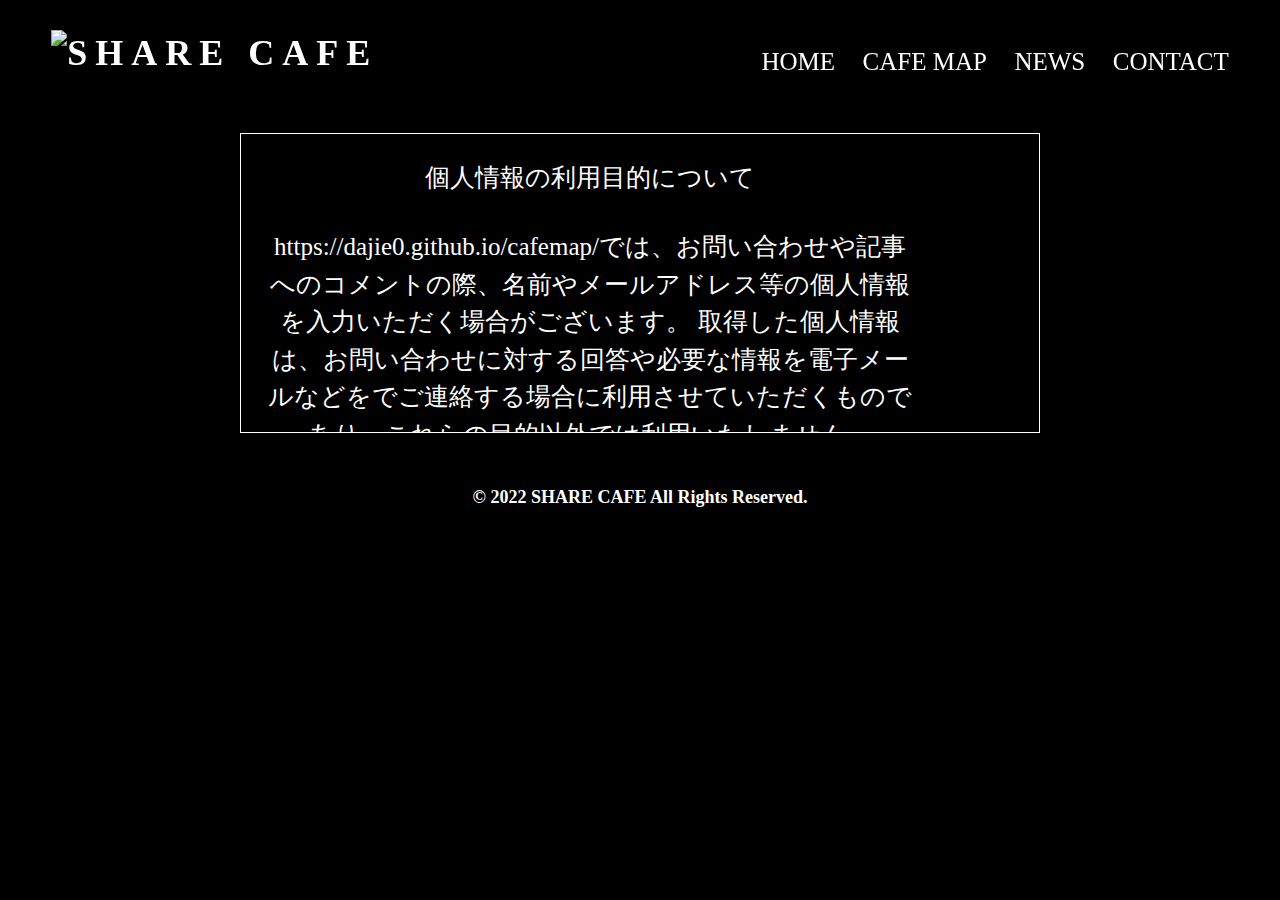
==== commit ee90c258: "Update privacy.html" ====
--- a/privacy.html
+++ b/privacy.html
@@ -40,17 +40,17 @@
 <div class="privacy-policy">
     <div class="privacy-policy__item">
         <p class="privacy-policy__item__title">個人情報の利用目的について</p>
-        <p class="privacy-policy__item__desc">https://gaomu.xyz/sharecafeでは、お問い合わせや記事へのコメントの際、名前やメールアドレス等の個人情報を入力いただく場合がございます。
+        <p class="privacy-policy__item__desc">https://dajie0.github.io/cafemap/では、お問い合わせや記事へのコメントの際、名前やメールアドレス等の個人情報を入力いただく場合がございます。
 取得した個人情報は、お問い合わせに対する回答や必要な情報を電子メールなどをでご連絡する場合に利用させていただくものであり、これらの目的以外では利用いたしません。</p>
     </div>
     <div class="privacy-policy__item">
         <p class="privacy-policy__item__title">広告について</p>
-        <p class="privacy-policy__item__desc">https://gaomu.xyz/sharecafeでは、第三者配信の広告サービス（Googleアドセンス、A8.net）を利用しており、ユーザーの興味に応じた商品やサービスの広告を表示するため、クッキー（Cookie）を使用しております。
+        <p class="privacy-policy__item__desc">https://dajie0.github.io/cafemap/では、第三者配信の広告サービス（Googleアドセンス、A8.net）を利用しており、ユーザーの興味に応じた商品やサービスの広告を表示するため、クッキー（Cookie）を使用しております。
 クッキーを使用することで当サイトはお客様のコンピュータを識別できるようになりますが、お客様個人を特定できるものではありません。
 
 Cookieを無効にする方法やGoogleアドセンスに関する詳細は「広告 – ポリシーと規約 – Google」をご確認ください。
 
-また、https://gaomu.xyz/sharecafeは、Amazon.co.jpを宣伝しリンクすることによってサイトが紹介料を獲得できる手段を提供することを目的に設定されたアフィリエイトプログラムである、Amazonアソシエイト・プログラムの参加者です。
+また、https://dajie0.github.io/cafemap/は、Amazon.co.jpを宣伝しリンクすることによってサイトが紹介料を獲得できる手段を提供することを目的に設定されたアフィリエイトプログラムである、Amazonアソシエイト・プログラムの参加者です。
 </p>
     </div>
     <div class="privacy-policy__item">
@@ -59,7 +59,7 @@
     </div>
     <div class="privacy-policy__item">
         <p class="privacy-policy__item__title">コメントについて</p>
-        <p class="privacy-policy__item__desc">https://gaomu.xyz/sharecafeへのコメントを残す際に、IP アドレスを収集しています。
+        <p class="privacy-policy__item__desc">https://dajie0.github.io/cafemap/へのコメントを残す際に、IP アドレスを収集しています。
 これはブログの標準機能としてサポートされている機能で、スパムや荒らしへの対応以外にこのIPアドレスを使用することはありません。
 
 
@@ -71,15 +71,15 @@
     </div>
     <div class="privacy-policy__item">
         <p class="privacy-policy__item__title">免責事項</p>
-        <p class="privacy-policy__item__desc">https://gaomu.xyz/sharecafeからのリンクやバナーなどで移動したサイトで提供される情報、サービス等について一切の責任を負いません。
+        <p class="privacy-policy__item__desc">https://dajie0.github.io/cafemap/からのリンクやバナーなどで移動したサイトで提供される情報、サービス等について一切の責任を負いません。
 
-またhttps://gaomu.xyz/sharecafeのコンテンツ・情報について、できる限り正確な情報を提供するように努めておりますが、正確性や安全性を保証するものではありません。情報が古くなっていることもございます。
+またhttps://dajie0.github.io/cafemap/のコンテンツ・情報について、できる限り正確な情報を提供するように努めておりますが、正確性や安全性を保証するものではありません。情報が古くなっていることもございます。
 
 当サイトに掲載された内容によって生じた損害等の一切の責任を負いかねますのでご了承ください。</p>
     </div>
     <div class="privacy-policy__item">
         <p class="privacy-policy__item__title">リンクについて</p>
-        <p class="privacy-policy__item__desc">https://gaomu.xyz/sharecafeは基本的にリンクフリーです。リンクを行う場合の許可や連絡は不要です。
+        <p class="privacy-policy__item__desc">https://dajie0.github.io/cafemap/は基本的にリンクフリーです。リンクを行う場合の許可や連絡は不要です。
 
 ただし、インラインフレームの使用や画像の直リンクはご遠慮ください。</p>
     </div>
--- a/stylesheet3.css
+++ b/stylesheet3.css
@@ -11,6 +11,24 @@
 	line-height: 150%;
 }
 
+#MAP{
+	margin-top: 60px;
+	margin-left: auto;
+	margin-right: auto;
+}
+
+#map{
+	margin-left: auto;
+	margin-right: auto;
+}
+
+#NEWS{
+	margin-top: 60px;
+}
+
+#CONTACT{
+	margin-top: 60px;
+}
 
 /* -------------------- wrapper -------------------- */
 #wrapper {
@@ -40,7 +58,7 @@
 
 /* -------------------- footer -------------------- */
 #footer{
-    width: 100%
+    width: 100%;
 }
 
 #footer {
@@ -48,10 +66,14 @@
 	width: 100%;
 	height: auto;
 	background: #000000;
+	text-align:center;
 	color: #FFF;
 	font-weight: bold;
-	text-align: center;
-}
+	display: flex;
+    justify-content: center;
+    align-items: center;
+}
+
 
 /*!
  * Font Awesome Free 5.15.4 by @fontawesome - https://fontawesome.com
@@ -181,7 +203,7 @@
 
 		}
 
-		@media screen and (max-width: 736px) {
+		@media screen and (max-width: 960px) {
 
 			html {
 				font-size: 11pt;
@@ -189,7 +211,7 @@
 
 		}
 
-		@media screen and (max-width: 360px) {
+		@media screen and (max-width: 520px) {
 
 			html {
 				font-size: 10pt;
@@ -1691,10 +1713,20 @@
 
 		#footer .copyright {
 			letter-spacing: 0.2rem;
-			font-size: 0.6rem;
+			font-size: 0.5rem;
 			opacity: 0.75;
 			margin-bottom: 0;
 			text-transform: uppercase;
+		}
+		
+		#footer a{
+			text-align: center;
+			font-size: 18px;
+		}
+		
+		#footer p{
+			text-align: center;
+			font-size: 18px;
 		}
 
 		body.is-article-visible #footer {
@@ -1779,7 +1811,7 @@
 
 li {
    margin: 0 0 0 15px;
-   font-size: 14px;
+   font-size: 25px;
 }
 
 ul {
@@ -1812,7 +1844,7 @@
 
 div > span {
   opacity: 0.15;
-  font-size: 50px;
+  font-size: 150px;
 }
 #A {
   opacity: 1;
@@ -2496,15 +2528,22 @@
    padding: 30px 4% 10px;
    top: 0;
    width: 100%;
-   background-color: #00000000;
+   background-color: black;
    display: flex;
    align-items: center;
+   text-align: center;
 }
 a {	
    color: #fff;
+   text-align: center;
+}
+p {	
+   color: #fff;
+   text-align: center;
 }
 .h1 a {
   text-decoration: none;
+  text-align: center;
 }
 
 
@@ -2533,5 +2572,36 @@
     p {
       margin-bottom: 25px;
     }
-  }
-}
+
+
+.amy-map-container-outer-box {
+   text-align: center;
+   margin: 0 auto;
+}
+
+
+.contact{
+	display:block;
+	margin:0 auto;
+	max-width: 100%;
+}
+
+#iframe{
+width:100%;
+height:130%;
+}
+
+
+.amy-map-container-outer-box {
+position: relative;
+padding-bottom: 100%;
+height: 0;
+overflow: hidden;
+}
+.amy-map-container-outer-box iframe {
+position: absolute;
+top: 0;
+left: 0;
+width: 100% !important;
+height: 130% !important;
+}
